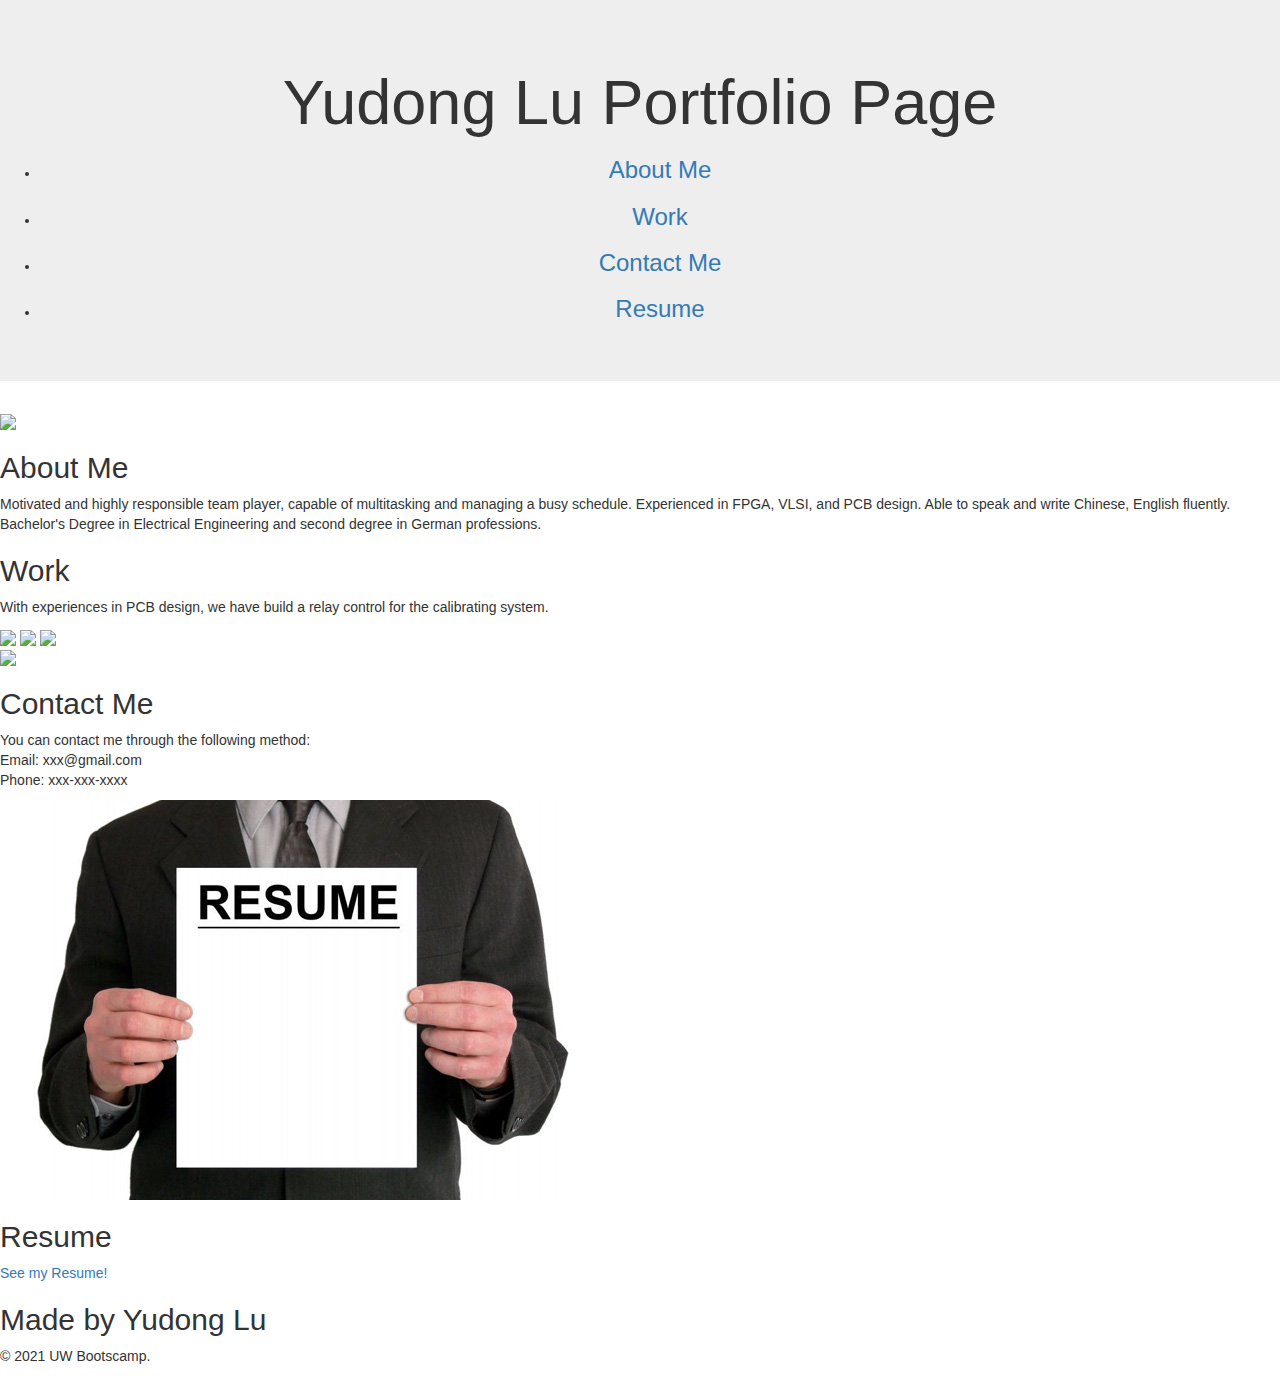
==== index.html @ a3aca88c "new" ====
<!DOCTYPE html>
<html lang="en-us">

<head>
    <meta charset="UTF-8" />
    <meta name="viewport" content="width=device-width, initial-scale=1, shrink-to-fit=no">
<!-- Add bootstrap libary for the responsive vewport  -->
    <link rel="stylesheet" href="./assets/css/reset.css">
    <link rel="stylesheet" href="https://maxcdn.bootstrapcdn.com/bootstrap/3.4.1/css/bootstrap.min.css">
  <script src="https://ajax.googleapis.com/ajax/libs/jquery/3.5.1/jquery.min.js"></script>
  <script src="https://maxcdn.bootstrapcdn.com/bootstrap/3.4.1/js/bootstrap.min.js"></script>
    <link rel="stylesheet" href="./assets/css/style.css">

    <title>YudongLu Portfolio</title>
</head>
<!-- header -->
<body>
    <!-- Use the bootstrap example design -->
    <div class="jumbotron text-center">
        <h1>Yudong Lu Portfolio Page</h1>
  
        <nav>

            <ul>
                <li>
                  <h3> <a href="#About-Me">About Me</a></h3> 
                </li>
                <li>
                    <h3><a href="#Work">Work</a></h3> 
                </li>
                <li>
                    <h3><a href="#Contact">Contact Me</a></h3> 
                </li>
                <li>
                    <h3><a href="#Resume">Resume</a></h3> 
                </li>
            </ul>

        </nav>
    </div>

    <div class="BackgoundIMG"></div>
    <!-- Main Content -->
    <div class="mainContent">
        <div id="About-Me" class="About-Me">
            <img src="./assets/images/About-Me.JPG" class="float-left" />
            <h2>About Me</h2>
            <p>
                Motivated and highly responsible team player, capable of multitasking and managing a busy schedule. Experienced in FPGA, VLSI, and PCB design. Able to speak and write Chinese, English fluently. Bachelor's Degree in Electrical Engineering and second degree in German professions.
            </p>
        </div>
        <div id="Work" class="Work">
            
            <h2>Work</h2>
            <p>
                With experiences in PCB design, we have build a relay control for the calibrating system.
            </p>
           <!-- No projects yet so using picture of llama for replacement -->
           <!-- Use float-work class here so the image will aligned -->
            <img src="./assets/images/work.jpeg" class="float-work" />
            <img src="./assets/images/work.jpeg" class="float-work" />
            <img src="./assets/images/work.jpeg" class="float-work" />
         
        </div>

        <div id="Contact" class="Contact">
            <img src="./assets/images/Contact-Me.png" class="float-left" />
            <h2>Contact Me</h2>
            <p>
                You can contact me through the following method: <br>
                Email: xxx@gmail.com <br>
                Phone: xxx-xxx-xxxx
            </p>
        </div>
        <div id="Resume" class="Resume">
            <img src="./Assets/images/Resume.jpeg" class="float-left" />
            <h2>Resume</h2>
            <!-- Use the green button design here for the link -->
            <a href="https://www.linkedin.com/in/yudong-lu/" class="button">See my Resume!</a>

        </div>
    </div>
</body>
<div class="footer">
    <h2>Made by Yudong Lu</h2>
    <p>
        &copy; 2021 UW Bootscamp.
    </p>
</div>
</html>
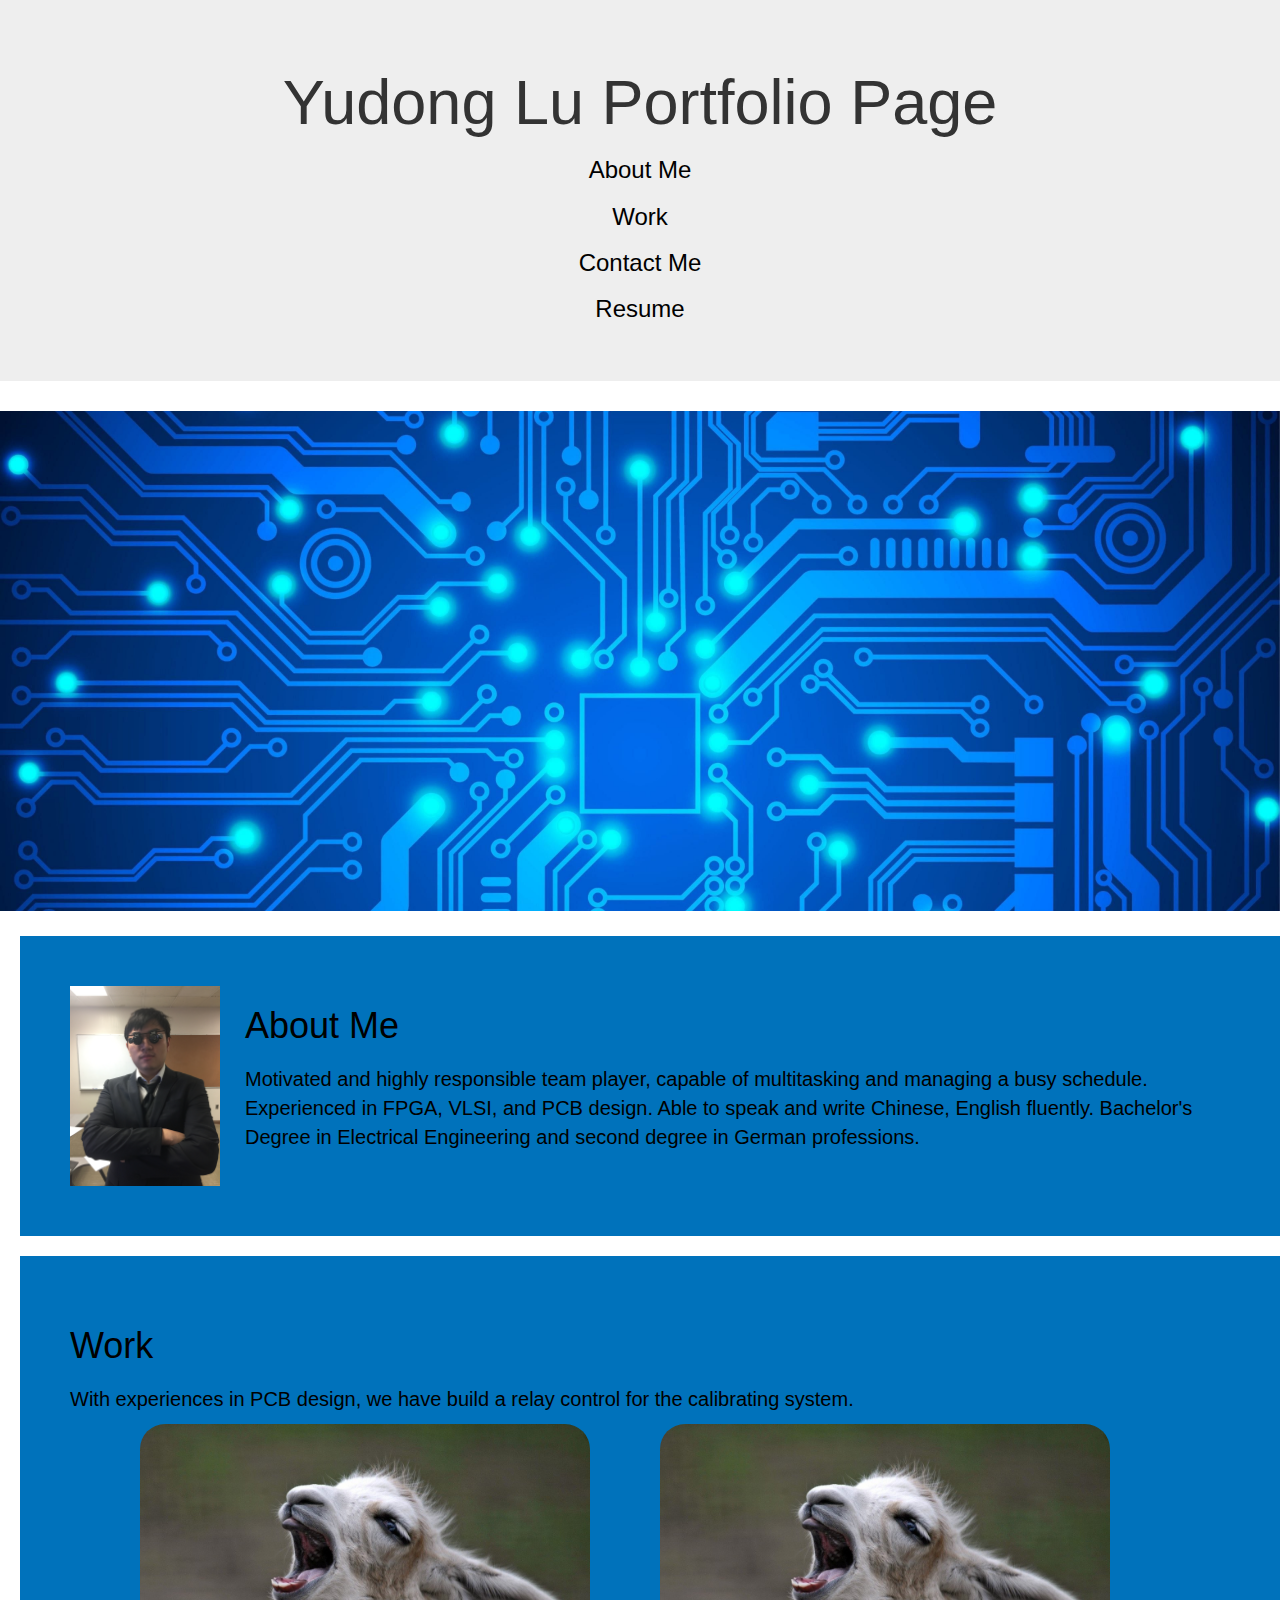
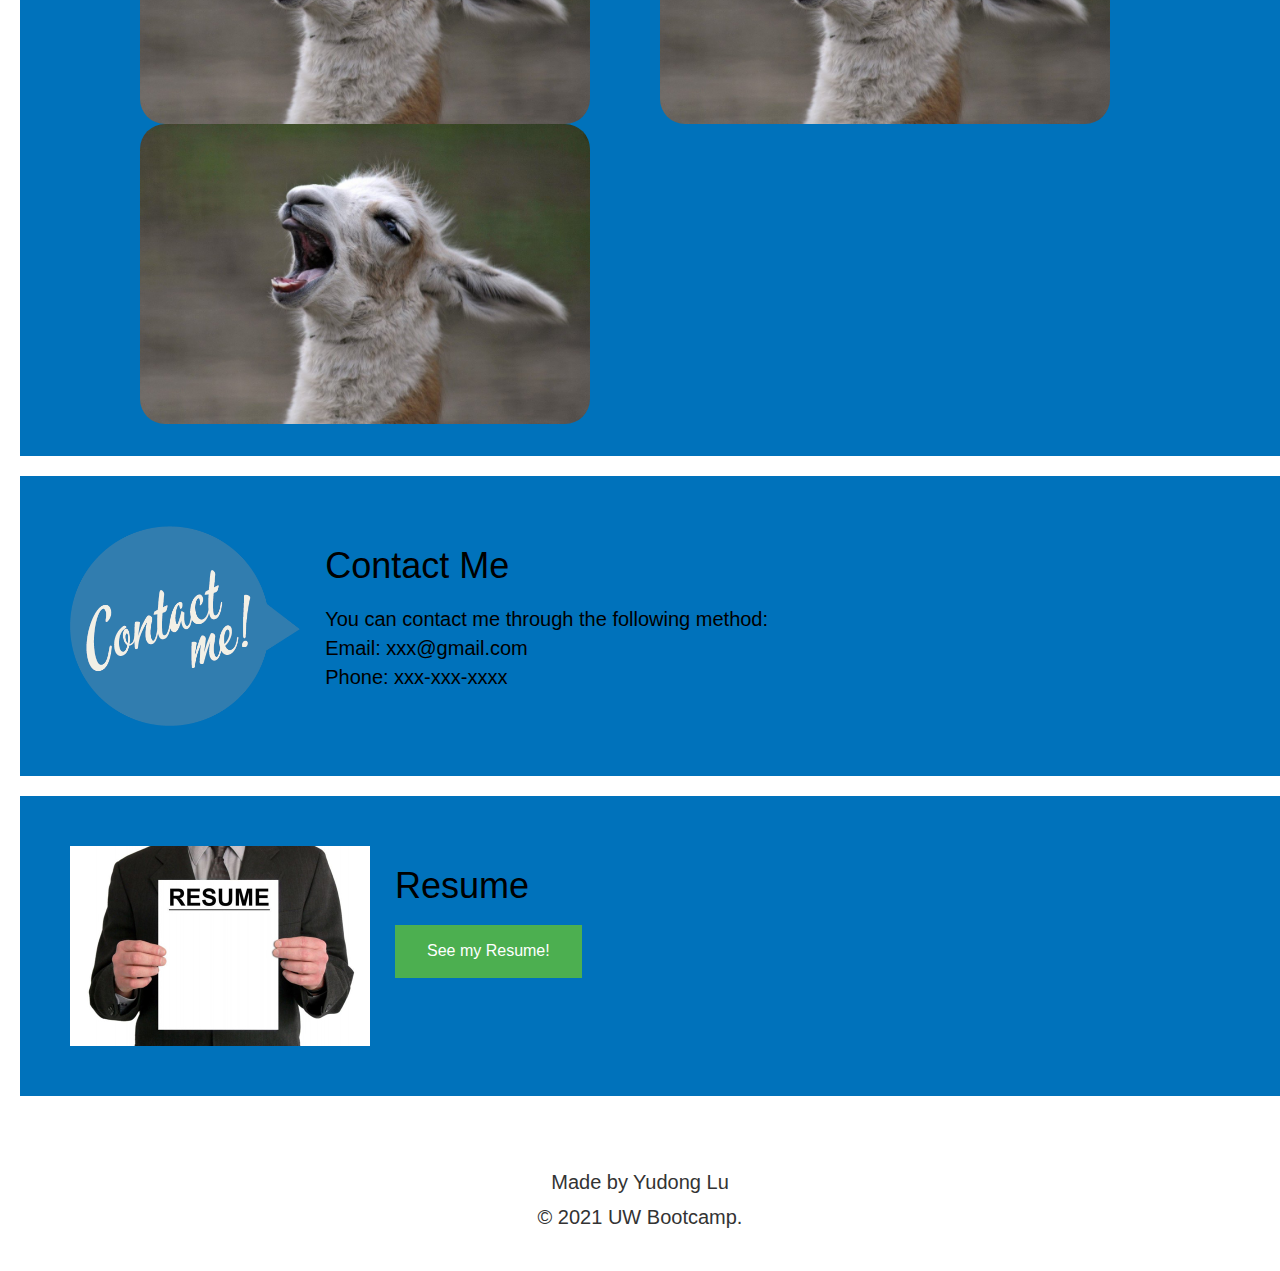
==== commit 55a19e7a: "Update index.html" ====
--- a/index.html
+++ b/index.html
@@ -5,11 +5,11 @@
     <meta charset="UTF-8" />
     <meta name="viewport" content="width=device-width, initial-scale=1, shrink-to-fit=no">
 <!-- Add bootstrap libary for the responsive vewport  -->
-    <link rel="stylesheet" href="./assets/css/reset.css">
+    <link rel="stylesheet" href="./Assets/css/reset.css">
     <link rel="stylesheet" href="https://maxcdn.bootstrapcdn.com/bootstrap/3.4.1/css/bootstrap.min.css">
   <script src="https://ajax.googleapis.com/ajax/libs/jquery/3.5.1/jquery.min.js"></script>
   <script src="https://maxcdn.bootstrapcdn.com/bootstrap/3.4.1/js/bootstrap.min.js"></script>
-    <link rel="stylesheet" href="./assets/css/style.css">
+    <link rel="stylesheet" href="./Assets/css/style.css">
 
     <title>YudongLu Portfolio</title>
 </head>
@@ -43,7 +43,7 @@
     <!-- Main Content -->
     <div class="mainContent">
         <div id="About-Me" class="About-Me">
-            <img src="./assets/images/About-Me.JPG" class="float-left" />
+            <img src="./Assets/images/About-Me.JPG" class="float-left" />
             <h2>About Me</h2>
             <p>
                 Motivated and highly responsible team player, capable of multitasking and managing a busy schedule. Experienced in FPGA, VLSI, and PCB design. Able to speak and write Chinese, English fluently. Bachelor's Degree in Electrical Engineering and second degree in German professions.
@@ -57,14 +57,14 @@
             </p>
            <!-- No projects yet so using picture of llama for replacement -->
            <!-- Use float-work class here so the image will aligned -->
-            <img src="./assets/images/work.jpeg" class="float-work" />
-            <img src="./assets/images/work.jpeg" class="float-work" />
-            <img src="./assets/images/work.jpeg" class="float-work" />
+            <img src="./Assets/images/work.jpeg" class="float-work" />
+            <img src="./Assets/images/work.jpeg" class="float-work" />
+            <img src="./Assets/images/work.jpeg" class="float-work" />
          
         </div>
 
         <div id="Contact" class="Contact">
-            <img src="./assets/images/Contact-Me.png" class="float-left" />
+            <img src="./Assets/images/Contact-Me.png" class="float-left" />
             <h2>Contact Me</h2>
             <p>
                 You can contact me through the following method: <br>
@@ -84,7 +84,7 @@
 <div class="footer">
     <h2>Made by Yudong Lu</h2>
     <p>
-        &copy; 2021 UW Bootscamp.
+        &copy; 2021 UW Bootcamp.
     </p>
 </div>
-</html>+</html>
--- a/Assets/css/style.css
+++ b/Assets/css/style.css
@@ -0,0 +1,152 @@
+* {
+    box-sizing: border-box;
+}
+
+body {
+    background-color: #ffff;    
+}
+
+
+a {
+    color: #000000;
+    text-decoration: none;
+}
+
+/* Add the hover design here so when hover over the llama imagine (suppose be projects), that image would be larger than the others */
+.Work img:hover
+{
+    border-radius: 25px;
+    max-height: 350px;
+}
+
+p {
+    font-size: 20px;
+}
+
+/* Header format */
+.header {
+    padding: 20px;
+    font-family: 'Trebuchet MS', 'Lucida Sans Unicode', 'Lucida Grande', 'Lucida Sans', Arial, sans-serif;
+    background-color: #0072bb;
+    color: #000000;
+
+}
+
+.header h1 {
+    display: inline-block;
+    font-size: 48px;
+}
+
+
+/* navigation format */
+.header nav {
+    padding-top: 15px;
+    margin-right: 20px;
+    font-family: 'Gill Sans', 'Gill Sans MT', Calibri, 'Trebuchet MS', sans-serif;
+    font-size: 40px;
+}
+
+.header nav ul {
+    list-style-type: none;
+}
+
+.header nav ul li {
+    display: inline-block;
+    margin-left: 25px;
+}
+
+.BackgoundIMG {
+    height: 500px;
+    width: 100%;
+    margin-bottom: 25px;
+    background-image: url("../images/background.jpeg");
+    background-size: cover;
+    background-position: center;
+}
+
+/* Main Content format */
+.mainContent{
+    width: 100%;
+    display: inline-block;
+    margin-left: 20px;
+    overflow: scroll;
+}
+
+
+.About-Me,
+.Contact, 
+.Resume
+ {
+    margin-bottom: 20px;
+    padding: 50px;
+    height: 300px;
+    font-family: 'Gill Sans', 'Gill Sans MT', Calibri, 'Trebuchet MS', sans-serif;
+    background-color: #0072bb;
+    color:black;
+}
+
+.Work
+{
+    margin-bottom: 20px;
+    padding: 50px;
+    height: 800px;
+    font-family: 'Gill Sans', 'Gill Sans MT', Calibri, 'Trebuchet MS', sans-serif;
+    background-color: #0072bb;
+    color:black;
+}
+
+
+.About-Me img,
+.Contact img,
+.Resume img {
+    max-height: 200px;
+}
+
+/* Add round border design for the work image */
+.Work img
+{
+    border-radius: 25px;
+    max-height: 300px;
+}
+
+.About-Me h2,
+.Work h2,
+.Contact h2,
+.Resume h2
+{
+    margin-bottom: 20px;
+    font-size: 36px;
+}
+
+.float-left {
+    float: left;
+    margin-right: 25px;
+}
+
+.float-work {
+    float:left;
+    margin-left: 70px;
+}
+
+/* Add a green button design for the resume */
+.button {
+    background-color: #4CAF50;
+    border: none;
+    color: white;
+    padding: 15px 32px;
+    text-align: center;
+    text-decoration: none;
+    display: inline-block;
+    font-size: 16px;
+  }
+
+.footer {
+    padding: 30px;
+    clear: both;
+    font-family: 'Trebuchet MS', 'Lucida Sans Unicode', 'Lucida Grande', 'Lucida Sans', Arial, sans-serif;
+    text-align: center;
+}
+
+.footer h2 {
+    font-size: 20px;
+}
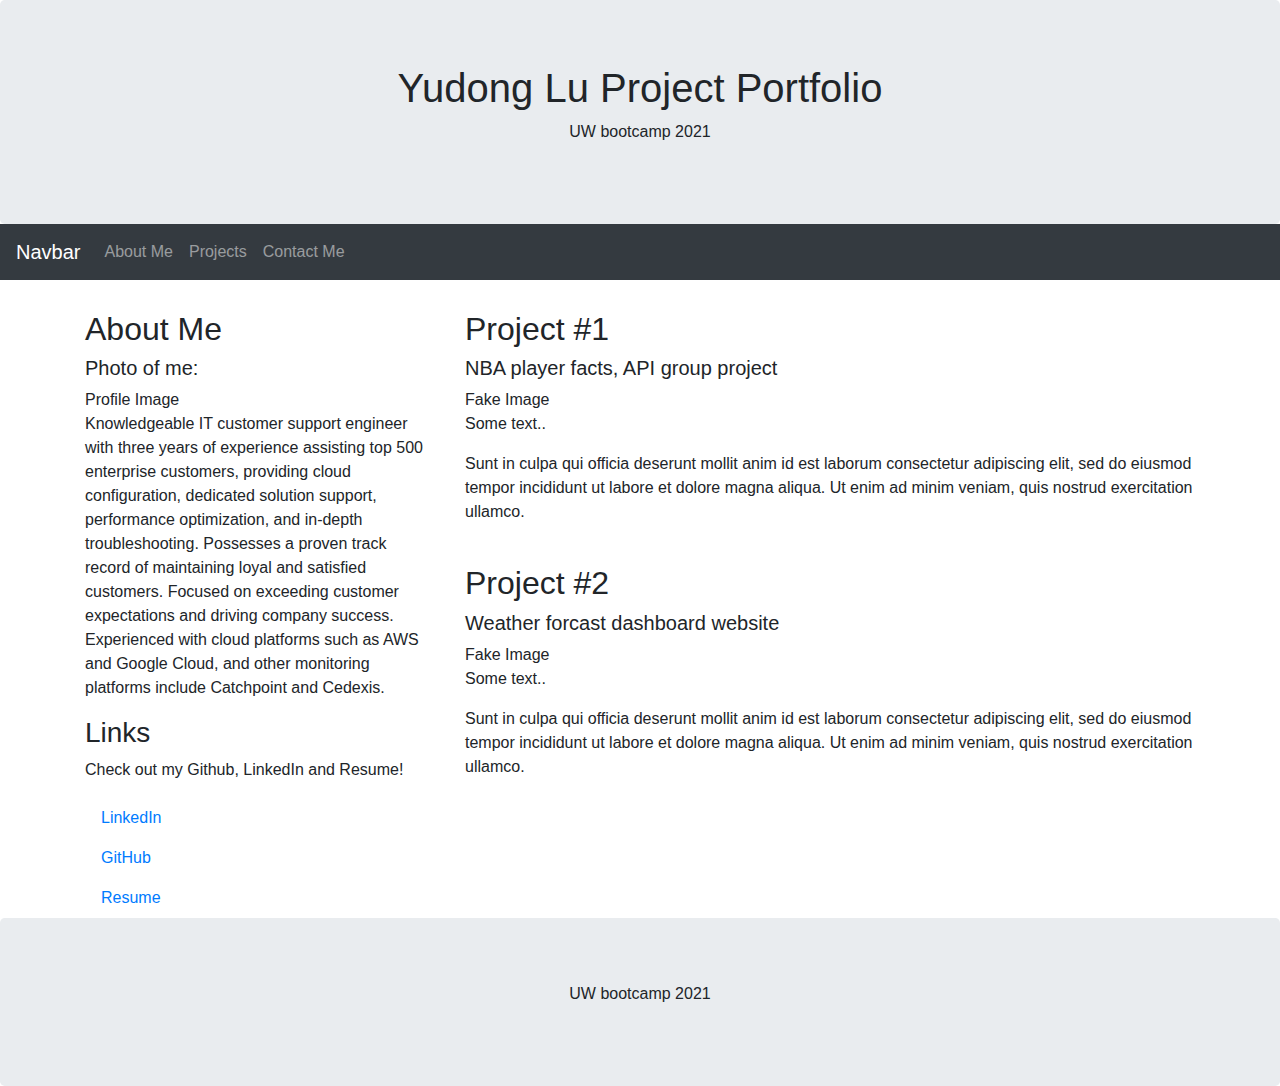
==== commit 83bdd56a: "new" ====
--- a/index.html
+++ b/index.html
@@ -1,90 +1,84 @@
 <!DOCTYPE html>
-<html lang="en-us">
+<html lang="en">
+<head>
+  <title>Project Portfolio</title>
+  <meta charset="utf-8">
+  <meta name="viewport" content="width=device-width, initial-scale=1">
+  <link rel="stylesheet" href="https://maxcdn.bootstrapcdn.com/bootstrap/4.5.2/css/bootstrap.min.css">
+  <script src="https://ajax.googleapis.com/ajax/libs/jquery/3.5.1/jquery.min.js"></script>
+  <script src="https://cdnjs.cloudflare.com/ajax/libs/popper.js/1.16.0/umd/popper.min.js"></script>
+  <script src="https://maxcdn.bootstrapcdn.com/bootstrap/4.5.2/js/bootstrap.min.js"></script>
+</head>
+<body>
 
-<head>
-    <meta charset="UTF-8" />
-    <meta name="viewport" content="width=device-width, initial-scale=1, shrink-to-fit=no">
-<!-- Add bootstrap libary for the responsive vewport  -->
-    <link rel="stylesheet" href="./Assets/css/reset.css">
-    <link rel="stylesheet" href="https://maxcdn.bootstrapcdn.com/bootstrap/3.4.1/css/bootstrap.min.css">
-  <script src="https://ajax.googleapis.com/ajax/libs/jquery/3.5.1/jquery.min.js"></script>
-  <script src="https://maxcdn.bootstrapcdn.com/bootstrap/3.4.1/js/bootstrap.min.js"></script>
-    <link rel="stylesheet" href="./Assets/css/style.css">
+<div class="jumbotron text-center" style="margin-bottom:0">
+  <h1>Yudong Lu Project Portfolio</h1>
+  <p>UW bootcamp 2021</p> 
+</div>
 
-    <title>YudongLu Portfolio</title>
-</head>
-<!-- header -->
-<body>
-    <!-- Use the bootstrap example design -->
-    <div class="jumbotron text-center">
-        <h1>Yudong Lu Portfolio Page</h1>
-  
-        <nav>
+<nav class="navbar navbar-expand-sm bg-dark navbar-dark">
+  <a class="navbar-brand" href="#">Navbar</a>
+  <button class="navbar-toggler" type="button" data-toggle="collapse" data-target="#collapsibleNavbar">
+    <span class="navbar-toggler-icon"></span>
+  </button>
+  <div class="collapse navbar-collapse" id="collapsibleNavbar">
+    <ul class="navbar-nav">
+      <li class="nav-item">
+        <a class="nav-link" href="#">About Me</a>
+      </li>
+      <li class="nav-item">
+        <a class="nav-link" href="#">Projects</a>
+      </li>
+      <li class="nav-item">
+        <a class="nav-link" href="#">Contact Me</a>
+      </li>    
+    </ul>
+  </div>  
+</nav>
 
-            <ul>
-                <li>
-                  <h3> <a href="#About-Me">About Me</a></h3> 
-                </li>
-                <li>
-                    <h3><a href="#Work">Work</a></h3> 
-                </li>
-                <li>
-                    <h3><a href="#Contact">Contact Me</a></h3> 
-                </li>
-                <li>
-                    <h3><a href="#Resume">Resume</a></h3> 
-                </li>
-            </ul>
+<div class="container" style="margin-top:30px">
+  <div class="row">
+    <div class="col-sm-4">
+      <h2>About Me</h2>
+      <h5>Photo of me:</h5>
+      <div class="profileimg">Profile Image</div>
+      <p>Knowledgeable IT customer support engineer with three years of experience assisting top 500 enterprise customers, providing cloud configuration, dedicated solution support, performance optimization, and in-depth troubleshooting. 
+        Possesses a proven track record of maintaining loyal and satisfied customers. Focused on exceeding customer expectations and driving company success.
+        Experienced with cloud platforms such as AWS and Google Cloud, and other monitoring platforms include Catchpoint and Cedexis.   </p>
+      <h3>Links</h3>
+      <p>Check out my Github, LinkedIn and Resume!</p>
+      <ul class="nav nav-pills flex-column">
+        <li class="nav-item">
+          <a class="nav-link" href="#">LinkedIn</a>
+        </li>
+        <li class="nav-item">
+          <a class="nav-link" href="#">GitHub</a>
+        </li>
+        <li class="nav-item">
+          <a class="nav-link" href="#">Resume</a>
+        </li>
+      </ul>
+      <hr class="d-sm-none">
+    </div>
+    <div class="col-sm-8">
+      <h2>Project #1</h2>
+      <h5>NBA player facts, API group project</h5>
+      <div class="fakeimg">Fake Image</div>
+      <p>Some text..</p>
+      <p>Sunt in culpa qui officia deserunt mollit anim id est laborum consectetur adipiscing elit, sed do eiusmod tempor incididunt ut labore et dolore magna aliqua. Ut enim ad minim veniam, quis nostrud exercitation ullamco.</p>
+      <br>
+      <h2>Project #2</h2>
+      <h5>Weather forcast dashboard website</h5>
+      <div class="fakeimg">Fake Image</div>
+      <p>Some text..</p>
+      <p>Sunt in culpa qui officia deserunt mollit anim id est laborum consectetur adipiscing elit, sed do eiusmod tempor incididunt ut labore et dolore magna aliqua. Ut enim ad minim veniam, quis nostrud exercitation ullamco.</p>
+    </div>
+  </div>
+</div>
 
-        </nav>
-    </div>
+<div class="jumbotron text-center" style="margin-bottom:0">
+  <p>UW bootcamp 2021</p>
+</div>
 
-    <div class="BackgoundIMG"></div>
-    <!-- Main Content -->
-    <div class="mainContent">
-        <div id="About-Me" class="About-Me">
-            <img src="./Assets/images/About-Me.JPG" class="float-left" />
-            <h2>About Me</h2>
-            <p>
-                Motivated and highly responsible team player, capable of multitasking and managing a busy schedule. Experienced in FPGA, VLSI, and PCB design. Able to speak and write Chinese, English fluently. Bachelor's Degree in Electrical Engineering and second degree in German professions.
-            </p>
-        </div>
-        <div id="Work" class="Work">
-            
-            <h2>Work</h2>
-            <p>
-                With experiences in PCB design, we have build a relay control for the calibrating system.
-            </p>
-           <!-- No projects yet so using picture of llama for replacement -->
-           <!-- Use float-work class here so the image will aligned -->
-            <img src="./Assets/images/work.jpeg" class="float-work" />
-            <img src="./Assets/images/work.jpeg" class="float-work" />
-            <img src="./Assets/images/work.jpeg" class="float-work" />
-         
-        </div>
-
-        <div id="Contact" class="Contact">
-            <img src="./Assets/images/Contact-Me.png" class="float-left" />
-            <h2>Contact Me</h2>
-            <p>
-                You can contact me through the following method: <br>
-                Email: xxx@gmail.com <br>
-                Phone: xxx-xxx-xxxx
-            </p>
-        </div>
-        <div id="Resume" class="Resume">
-            <img src="./Assets/images/Resume.jpeg" class="float-left" />
-            <h2>Resume</h2>
-            <!-- Use the green button design here for the link -->
-            <a href="https://www.linkedin.com/in/yudong-lu/" class="button">See my Resume!</a>
-
-        </div>
-    </div>
 </body>
-<div class="footer">
-    <h2>Made by Yudong Lu</h2>
-    <p>
-        &copy; 2021 UW Bootcamp.
-    </p>
-</div>
-</html>
+</html>